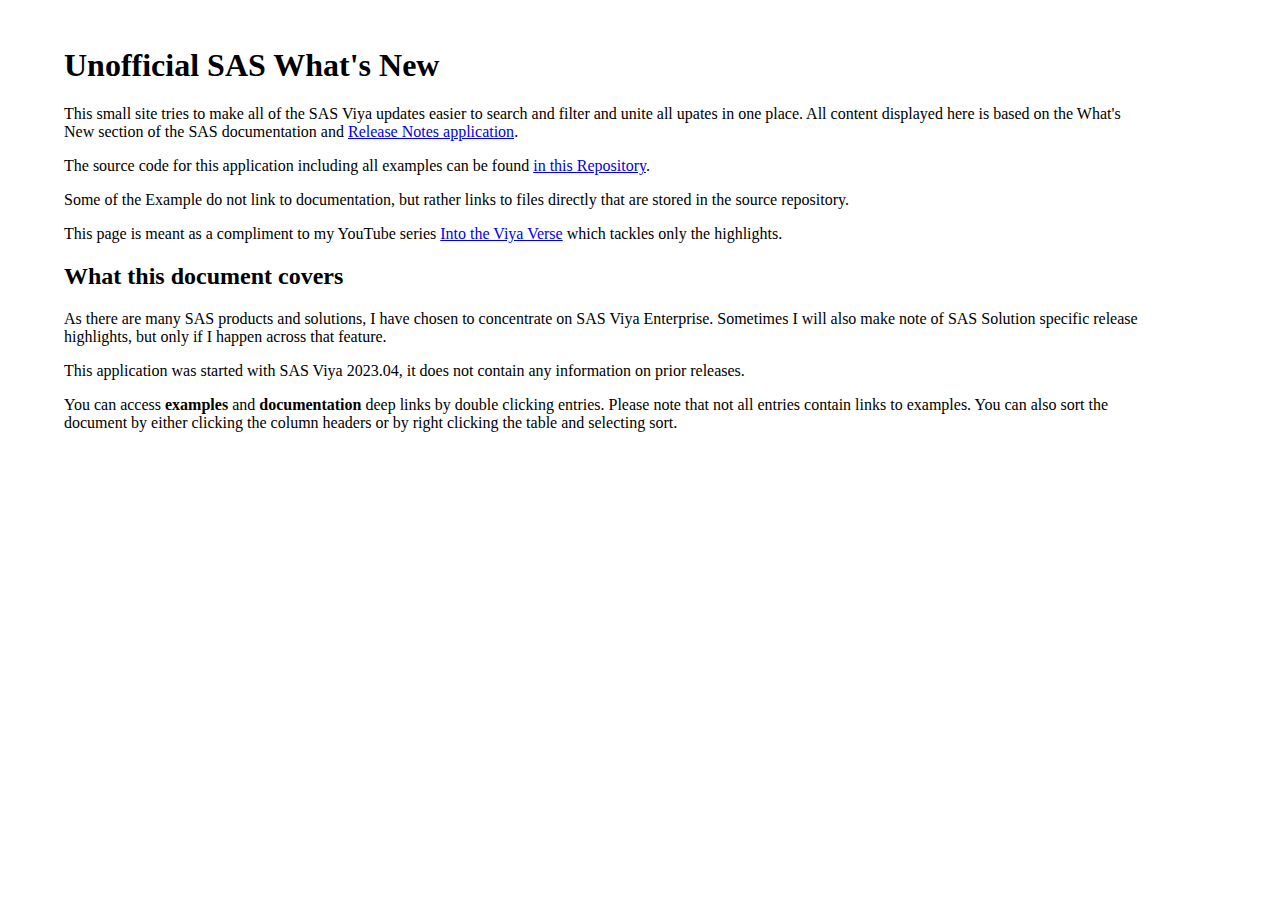
==== index.html @ a314bbcf "Update Look and Feel" ====
<!DOCTYPE html>
<html lang="en">
  <head>
    <meta charset="UTF-8" />
    <meta http-equiv="X-UA-Compatible" content="IE=edge" />
    <meta name="viewport" content="width=device-width, initial-scale=1.0" />
    <title>SAS Whats New</title>
    <script
      async
      src="https://cdn.developer.sas.com/packages/va-report-components/latest/dist/umd/va-report-components.js"
    ></script>
    <style>
      body {
        margin: 0px;
        padding: 0px;
      }
      sas-report,
      sas-report-page,
      sas-report-object {
        width: 95vw;
        height: 100vh;
      }

      .main-text {
        align-content: center;
        margin: 2% 10% 0% 5%;
      }

      #controlContainer {
        display: flex;
        flex-direction: row;
      }

      .controlItems {
        height: 10vh;
      }

      #releaseSlider {
        width: 40vh;
      }

      #categoryButtons {
        width: 70vh;
      }

      #productDropDown {
        width: 30vh;
      }
    </style>
  </head>
  <body>
    <div class="main-text">
      <h1>Unofficial SAS What's New</h1>
      <p>
        This small site tries to make all of the SAS Viya updates easier to
        search and filter and unite all upates in one place. All content
        displayed here is based on the What's New section of the SAS
        documentation and
        <a href="https://release-notes.sas.com/?locale=en"
          >Release Notes application</a
        >.
      </p>
      <p>
        The source code for this application including all examples can be found
        <a href="https://github.com/Criptic/SAS-Whats-New">in this Repository</a
        >.
      </p>
      <p>
        Some of the Example do not link to documentation, but rather links to
        files directly that are stored in the source repository.
      </p>
      <p>
        This page is meant as a compliment to my YouTube series
        <a
          href="https://www.youtube.com/playlist?list=PLncvHGGelzhX1hMwfEHA2eBQOFgV1FfSZ"
          >Into the Viya Verse</a
        >
        which tackles only the highlights.
      </p>
      <h2>What this document covers</h2>
      <p>
        As there are many SAS products and solutions, I have chosen to
        concentrate on SAS Viya Enterprise. Sometimes I will also make note of
        SAS Solution specific release highlights, but only if I happen across
        that feature.
      </p>
      <p>
        This application was started with SAS Viya 2023.04, it does not contain
        any information on prior releases.
      </p>
      <p>
        You can access <b>examples</b> and <b>documentation</b> deep links by
        double clicking entries. Please note that not all entries contain links
        to examples. You can also sort the document by either clicking the
        column headers or by right clicking the table and selecting sort.
      </p>
    </div>
    <br />
    <br />
    <div id="controlContainer">
      <sas-report-object
        packageUri="."
        objectName="ve18"
        id="releaseSlider"
        class="controlItems"
      ></sas-report-object>
      <sas-report-object
        packageUri="."
        objectName="ve26"
        id="categoryButtons"
        class="controlItems"
      ></sas-report-object>
      <sas-report-object
        packageUri="."
        objectName="ve33"
        id="productDropDown"
        class="controlItems"
      ></sas-report-object>
    </div>
    <sas-report-object
      packageUri="."
      objectName="ve42"
      id="mainTable"
    ></sas-report-object>
    <div id="tableDiv"></div>
  </body>
  <script>
    function createTable(dataSet) {
      const tableDiv = document.getElementById('tableDiv');
      const table = document.createElement('table');

      const headingRow = document.createElement('tr');
      table.appendChild(headingRow);

      // Processing column names
      for (const column of dataSet.columns) {
        const heading = document.createElement('th');
        // Use the column label as the heading
        heading.appendChild(document.createTextNode(column.label));
        headingRow.appendChild(heading);
      }

      // Processing each row of data
      for (const dataRow of dataSet.data) {
        const row = document.createElement('tr');
        table.appendChild(row);

        // Processing each data value in the row
        for (const dataValue of dataRow) {
          const cell = document.createElement('td');
          cell.appendChild(document.createTextNode(dataValue));
          row.appendChild(cell);
        }
      }

      // Place the table in the div
      tableDiv.appendChild(table);
    }

    window.addEventListener('vaReportComponents.loaded', async () => {
      vaReportComponents.setLocale('en_US');
      vaReportComponents.setFormatterLocale('en_US');

      const reportObject = document.getElementById('mainTable');
      const objectHandle = await reportObject.getObjectHandle();

      const selectionChangedListener = () => {
        // Retrieve the new selected data
        const selectedData = objectHandle.getSelectedData({
          formatData: true,
        });

        // Reset the table since the data has changed
        const tableDiv = document.getElementById('tableDiv');
        tableDiv.innerHTML = '';

        for (const dataSet of selectedData) {
          // Process the data and display a table of currently selected data
          createTable(dataSet);
        }
      };

      /*
      // Call the listener when user selections change
      objectHandle.addEventListener(
        'selectionChanged',
        selectionChangedListener
      );
      */
    });
  </script>
</html>
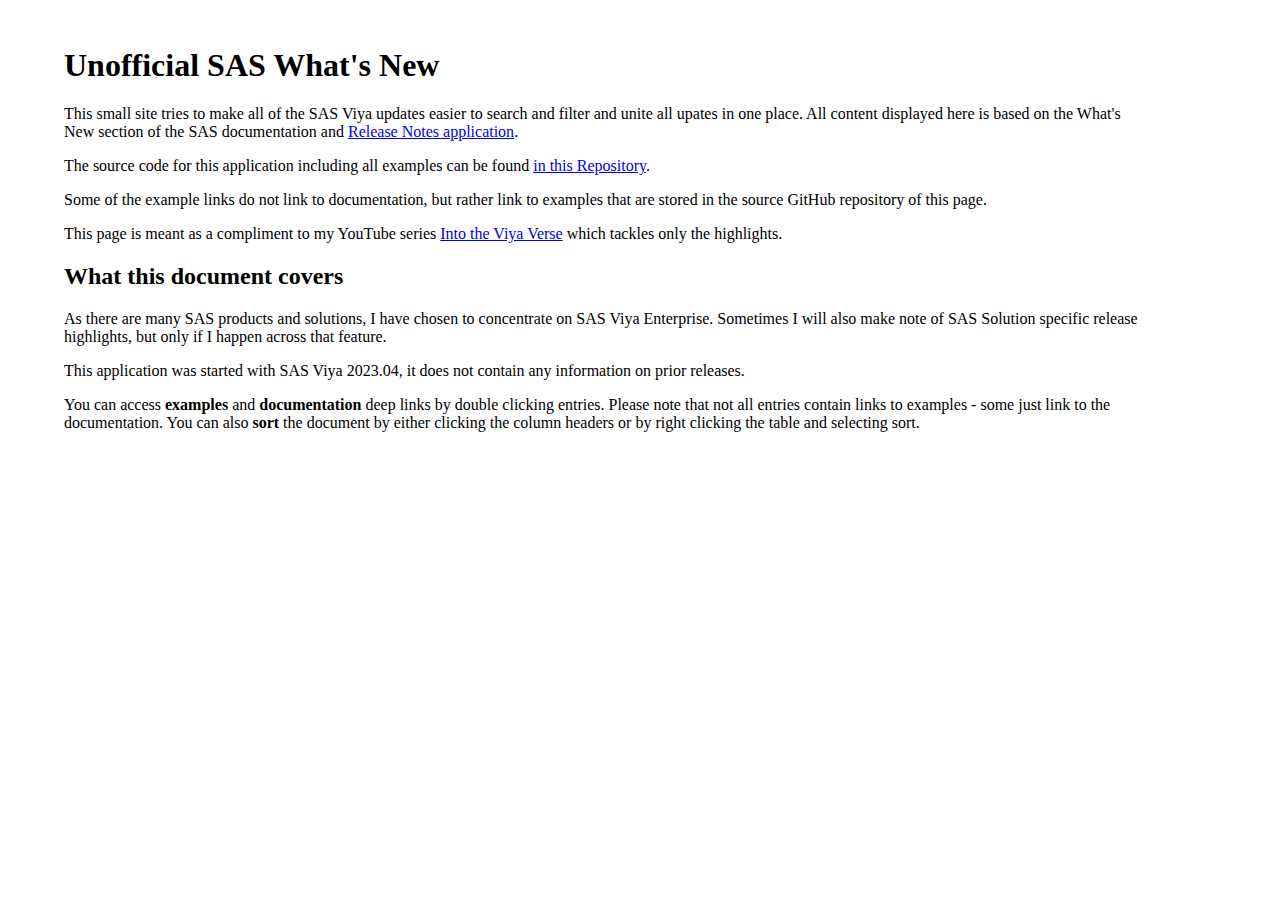
==== commit 8d2956d0: "Fix typos" ====
--- a/index.html
+++ b/index.html
@@ -66,8 +66,9 @@
         >.
       </p>
       <p>
-        Some of the Example do not link to documentation, but rather links to
-        files directly that are stored in the source repository.
+        Some of the example links do not link to documentation, but rather link
+        to examples that are stored in the source GitHub repository of this
+        page.
       </p>
       <p>
         This page is meant as a compliment to my YouTube series
@@ -91,8 +92,9 @@
       <p>
         You can access <b>examples</b> and <b>documentation</b> deep links by
         double clicking entries. Please note that not all entries contain links
-        to examples. You can also sort the document by either clicking the
-        column headers or by right clicking the table and selecting sort.
+        to examples - some just link to the documentation. You can also
+        <b>sort</b> the document by either clicking the column headers or by
+        right clicking the table and selecting sort.
       </p>
     </div>
     <br />
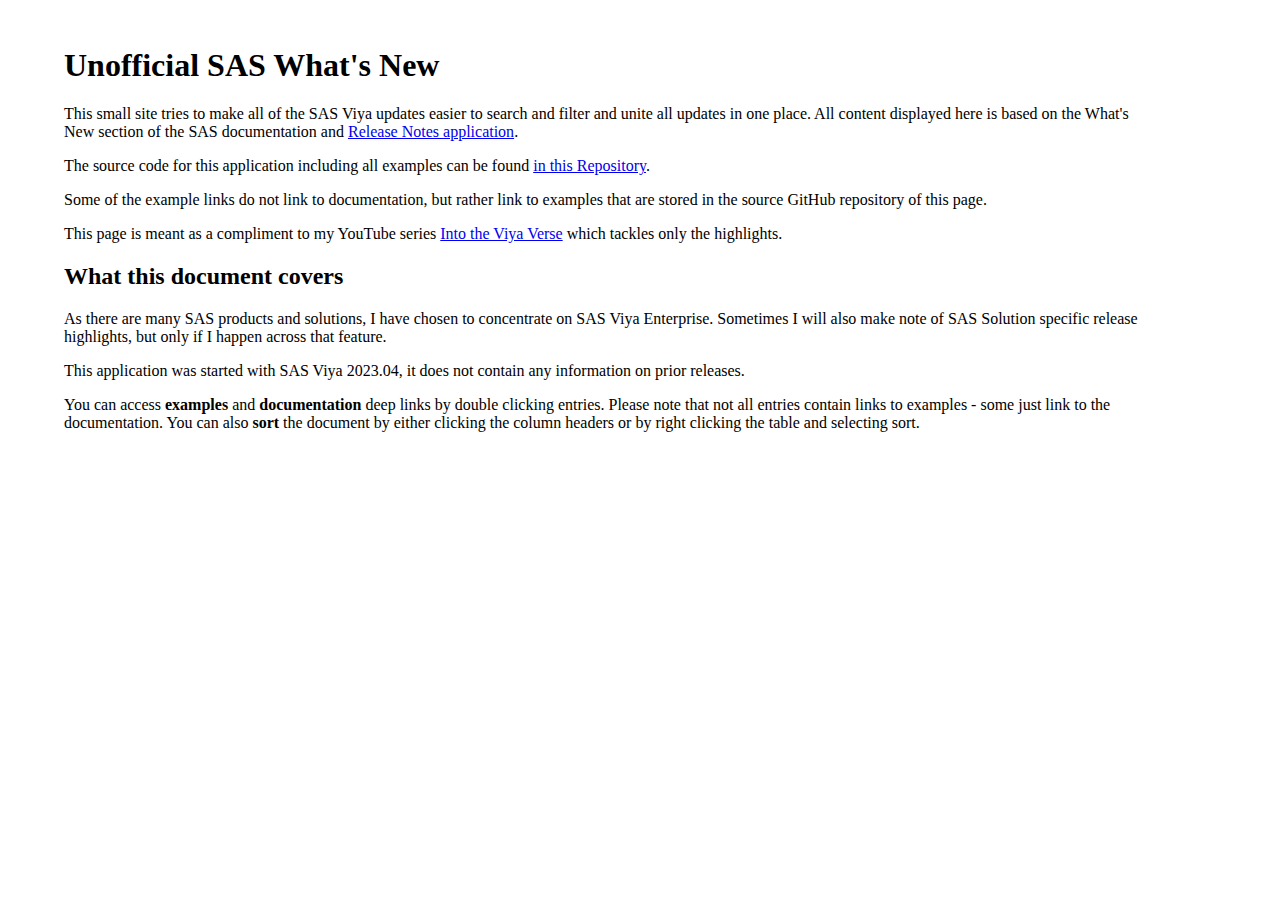
==== commit 211cccfd: "Add README" ====
--- a/index.html
+++ b/index.html
@@ -53,7 +53,7 @@
       <h1>Unofficial SAS What's New</h1>
       <p>
         This small site tries to make all of the SAS Viya updates easier to
-        search and filter and unite all upates in one place. All content
+        search and filter and unite all updates in one place. All content
         displayed here is based on the What's New section of the SAS
         documentation and
         <a href="https://release-notes.sas.com/?locale=en"
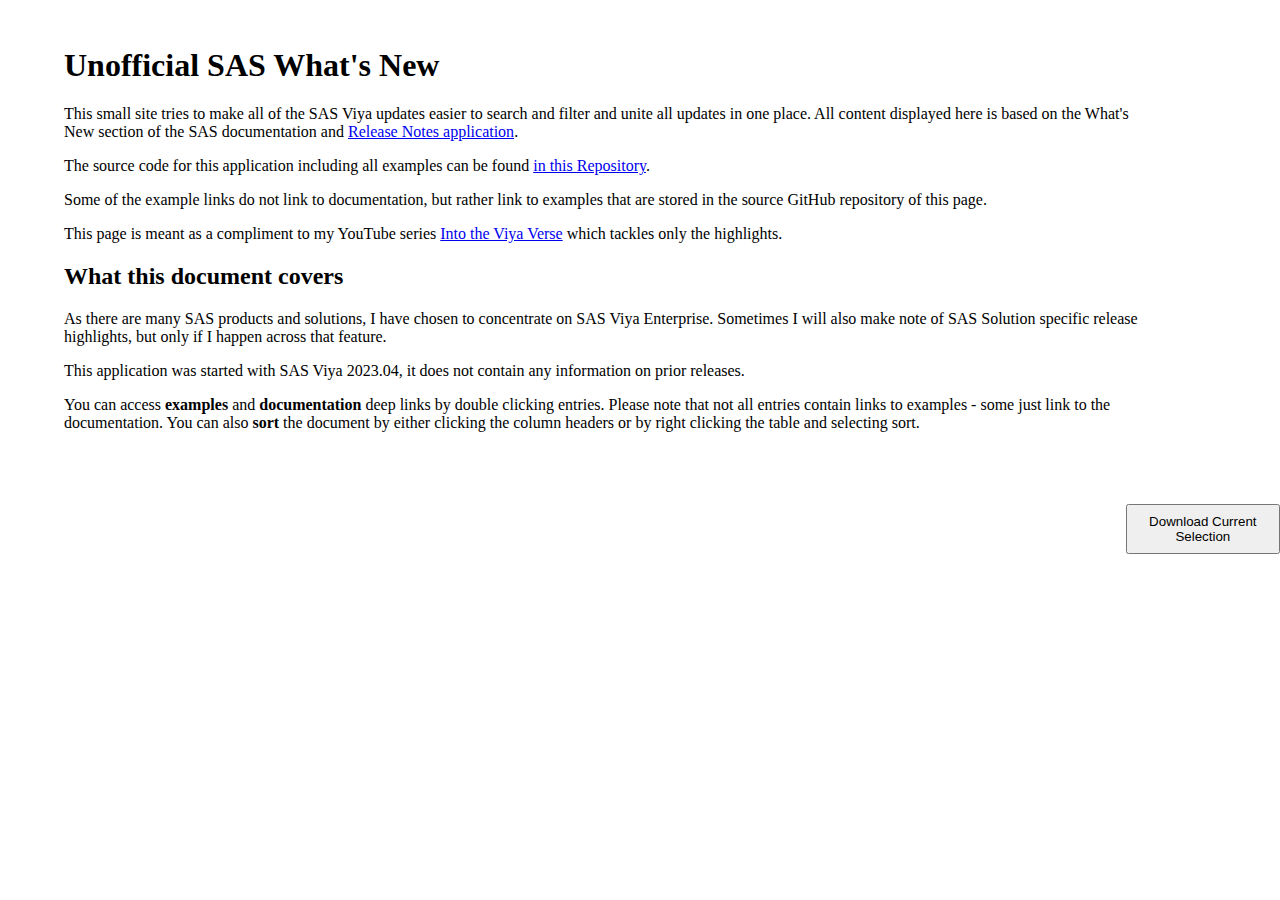
==== commit ce8357d5: "Add download capability" ====
--- a/index.html
+++ b/index.html
@@ -1,194 +1,291 @@
 <!DOCTYPE html>
 <html lang="en">
-  <head>
-    <meta charset="UTF-8" />
-    <meta http-equiv="X-UA-Compatible" content="IE=edge" />
-    <meta name="viewport" content="width=device-width, initial-scale=1.0" />
-    <title>SAS Whats New</title>
-    <script
-      async
-      src="https://cdn.developer.sas.com/packages/va-report-components/latest/dist/umd/va-report-components.js"
-    ></script>
-    <style>
-      body {
-        margin: 0px;
-        padding: 0px;
-      }
-      sas-report,
-      sas-report-page,
-      sas-report-object {
-        width: 95vw;
-        height: 100vh;
-      }
-
-      .main-text {
-        align-content: center;
-        margin: 2% 10% 0% 5%;
-      }
-
-      #controlContainer {
-        display: flex;
-        flex-direction: row;
-      }
-
-      .controlItems {
-        height: 10vh;
-      }
-
-      #releaseSlider {
-        width: 40vh;
-      }
-
-      #categoryButtons {
-        width: 70vh;
-      }
-
-      #productDropDown {
-        width: 30vh;
-      }
-    </style>
-  </head>
-  <body>
-    <div class="main-text">
-      <h1>Unofficial SAS What's New</h1>
-      <p>
-        This small site tries to make all of the SAS Viya updates easier to
-        search and filter and unite all updates in one place. All content
-        displayed here is based on the What's New section of the SAS
-        documentation and
-        <a href="https://release-notes.sas.com/?locale=en"
-          >Release Notes application</a
-        >.
-      </p>
-      <p>
-        The source code for this application including all examples can be found
-        <a href="https://github.com/Criptic/SAS-Whats-New">in this Repository</a
-        >.
-      </p>
-      <p>
-        Some of the example links do not link to documentation, but rather link
-        to examples that are stored in the source GitHub repository of this
-        page.
-      </p>
-      <p>
-        This page is meant as a compliment to my YouTube series
-        <a
-          href="https://www.youtube.com/playlist?list=PLncvHGGelzhX1hMwfEHA2eBQOFgV1FfSZ"
-          >Into the Viya Verse</a
-        >
-        which tackles only the highlights.
-      </p>
-      <h2>What this document covers</h2>
-      <p>
-        As there are many SAS products and solutions, I have chosen to
-        concentrate on SAS Viya Enterprise. Sometimes I will also make note of
-        SAS Solution specific release highlights, but only if I happen across
-        that feature.
-      </p>
-      <p>
-        This application was started with SAS Viya 2023.04, it does not contain
-        any information on prior releases.
-      </p>
-      <p>
-        You can access <b>examples</b> and <b>documentation</b> deep links by
-        double clicking entries. Please note that not all entries contain links
-        to examples - some just link to the documentation. You can also
-        <b>sort</b> the document by either clicking the column headers or by
-        right clicking the table and selecting sort.
-      </p>
-    </div>
-    <br />
-    <br />
-    <div id="controlContainer">
-      <sas-report-object
-        packageUri="."
-        objectName="ve18"
-        id="releaseSlider"
-        class="controlItems"
-      ></sas-report-object>
-      <sas-report-object
-        packageUri="."
-        objectName="ve26"
-        id="categoryButtons"
-        class="controlItems"
-      ></sas-report-object>
-      <sas-report-object
-        packageUri="."
-        objectName="ve33"
-        id="productDropDown"
-        class="controlItems"
-      ></sas-report-object>
-    </div>
-    <sas-report-object
-      packageUri="."
-      objectName="ve42"
-      id="mainTable"
-    ></sas-report-object>
-    <div id="tableDiv"></div>
-  </body>
-  <script>
-    function createTable(dataSet) {
-      const tableDiv = document.getElementById('tableDiv');
-      const table = document.createElement('table');
-
-      const headingRow = document.createElement('tr');
-      table.appendChild(headingRow);
-
-      // Processing column names
-      for (const column of dataSet.columns) {
-        const heading = document.createElement('th');
-        // Use the column label as the heading
-        heading.appendChild(document.createTextNode(column.label));
-        headingRow.appendChild(heading);
-      }
-
-      // Processing each row of data
-      for (const dataRow of dataSet.data) {
-        const row = document.createElement('tr');
-        table.appendChild(row);
-
-        // Processing each data value in the row
-        for (const dataValue of dataRow) {
-          const cell = document.createElement('td');
-          cell.appendChild(document.createTextNode(dataValue));
-          row.appendChild(cell);
-        }
-      }
-
-      // Place the table in the div
-      tableDiv.appendChild(table);
-    }
-
-    window.addEventListener('vaReportComponents.loaded', async () => {
-      vaReportComponents.setLocale('en_US');
-      vaReportComponents.setFormatterLocale('en_US');
-
-      const reportObject = document.getElementById('mainTable');
-      const objectHandle = await reportObject.getObjectHandle();
-
-      const selectionChangedListener = () => {
-        // Retrieve the new selected data
-        const selectedData = objectHandle.getSelectedData({
-          formatData: true,
-        });
-
-        // Reset the table since the data has changed
-        const tableDiv = document.getElementById('tableDiv');
-        tableDiv.innerHTML = '';
-
-        for (const dataSet of selectedData) {
-          // Process the data and display a table of currently selected data
-          createTable(dataSet);
-        }
-      };
-
-      /*
-      // Call the listener when user selections change
-      objectHandle.addEventListener(
-        'selectionChanged',
-        selectionChangedListener
-      );
-      */
-    });
-  </script>
+    <head>
+        <meta charset="UTF-8" />
+        <meta http-equiv="X-UA-Compatible" content="IE=edge" />
+        <meta name="viewport" content="width=device-width, initial-scale=1.0" />
+        <title>SAS Whats New</title>
+        <script
+            async
+            src="https://cdn.developer.sas.com/packages/va-report-components/latest/dist/umd/va-report-components.js"
+        ></script>
+        <link
+            href="https://cdn.jsdelivr.net/npm/bootstrap@5.3.2/dist/css/bootstrap.min.css"
+            rel="stylesheet"
+            integrity="sha384-T3c6CoIi6uLrA9TneNEoa7RxnatzjcDSCmG1MXxSR1GAsXEV/Dwwykc2MPK8M2HN"
+            crossorigin="anonymous"
+        />
+        <style>
+            body {
+                margin: 0px;
+                padding: 0px;
+            }
+            sas-report,
+            sas-report-page,
+            sas-report-object {
+                width: 95vw;
+                height: 100vh;
+            }
+
+            .main-text {
+                align-content: center;
+                margin: 2% 10% 0% 5%;
+            }
+
+            #controlContainer {
+                display: flex;
+                flex-direction: row;
+            }
+
+            .controlItems {
+                height: 10vh;
+            }
+
+            #releaseSlider {
+                width: 40vh;
+            }
+
+            #categoryButtons {
+                width: 80vh;
+            }
+
+            #productDropDown {
+                width: 30vh;
+            }
+
+            #downloadData {
+                height: 50px;
+                align-self: center;
+            }
+
+            #tableDiv {
+                margin: 0% 5% 0% 5%;
+                display: none;
+            }
+        </style>
+    </head>
+    <body>
+        <div class="main-text">
+            <h1>Unofficial SAS What's New</h1>
+            <p>
+                This small site tries to make all of the SAS Viya updates easier
+                to search and filter and unite all updates in one place. All
+                content displayed here is based on the What's New section of the
+                SAS documentation and
+                <a href="https://release-notes.sas.com/?locale=en"
+                    >Release Notes application</a
+                >.
+            </p>
+            <p>
+                The source code for this application including all examples can
+                be found
+                <a href="https://github.com/Criptic/SAS-Whats-New"
+                    >in this Repository</a
+                >.
+            </p>
+            <p>
+                Some of the example links do not link to documentation, but
+                rather link to examples that are stored in the source GitHub
+                repository of this page.
+            </p>
+            <p>
+                This page is meant as a compliment to my YouTube series
+                <a
+                    href="https://www.youtube.com/playlist?list=PLncvHGGelzhX1hMwfEHA2eBQOFgV1FfSZ"
+                    >Into the Viya Verse</a
+                >
+                which tackles only the highlights.
+            </p>
+            <h2>What this document covers</h2>
+            <p>
+                As there are many SAS products and solutions, I have chosen to
+                concentrate on SAS Viya Enterprise. Sometimes I will also make
+                note of SAS Solution specific release highlights, but only if I
+                happen across that feature.
+            </p>
+            <p>
+                This application was started with SAS Viya 2023.04, it does not
+                contain any information on prior releases.
+            </p>
+            <p>
+                You can access <b>examples</b> and <b>documentation</b> deep
+                links by double clicking entries. Please note that not all
+                entries contain links to examples - some just link to the
+                documentation. You can also <b>sort</b> the document by either
+                clicking the column headers or by right clicking the table and
+                selecting sort.
+            </p>
+        </div>
+        <br />
+        <br />
+        <div id="controlContainer">
+            <sas-report-object
+                packageUri="."
+                objectName="ve18"
+                id="releaseSlider"
+                class="controlItems"
+            ></sas-report-object>
+            <sas-report-object
+                packageUri="."
+                objectName="ve26"
+                id="categoryButtons"
+                class="controlItems"
+            ></sas-report-object>
+            <sas-report-object
+                packageUri="."
+                objectName="ve33"
+                id="productDropDown"
+                class="controlItems"
+            ></sas-report-object>
+            <button type="button" class="btn btn-primary" id="downloadData">
+                Download Current Selection
+            </button>
+        </div>
+        <br />
+        <br />
+        <!-- Hidden VA table data source - replaced with custom build table -->
+        <sas-report-object
+            packageUri="."
+            objectName="ve42"
+            id="mainTable"
+        ></sas-report-object>
+        <div id="tableDiv" class="table-responsive"></div>
+        <script
+            src="https://cdn.jsdelivr.net/npm/bootstrap@5.3.2/dist/js/bootstrap.bundle.min.js"
+            integrity="sha384-C6RzsynM9kWDrMNeT87bh95OGNyZPhcTNXj1NW7RuBCsyN/o0jlpcV8Qyq46cDfL"
+            crossorigin="anonymous"
+        ></script>
+        <script>
+            function createTable(dataSet) {
+                const tableDiv = document.getElementById('tableDiv');
+                const table = document.createElement('table');
+                table.id = 'dataTable';
+                table.classList = 'table table-striped';
+
+                const tableHeader = document.createElement('thead');
+                const headingRow = document.createElement('tr');
+                tableHeader.appendChild(headingRow);
+                table.appendChild(tableHeader);
+
+                // Processing column names
+                for (const column of dataSet.columns) {
+                    const heading = document.createElement('th');
+                    // Use the column label as the heading
+                    heading.appendChild(document.createTextNode(column.label));
+                    headingRow.appendChild(heading);
+                }
+
+                const tableBody = document.createElement('tbody');
+                table.appendChild(tableBody);
+
+                // Processing each row of data
+                for (const dataRow of dataSet.data) {
+                    const row = document.createElement('tr');
+                    tableBody.appendChild(row);
+
+                    // Processing each data value in the row
+                    for (const dataValue of dataRow) {
+                        const cell = document.createElement('td');
+                        cell.appendChild(document.createTextNode(dataValue));
+                        row.appendChild(cell);
+                    }
+                }
+
+                // Place the table in the div
+                tableDiv.appendChild(table);
+            }
+
+            /**
+             * Take a valid HTML table and return it as a valid csv string
+             *
+             * @param {HTMLElement} htmlTableElement - The root table element which is to be converted
+             * @returns Returns a string containing a valid csv
+             */
+            function convertTableToCSV(htmlTableElement) {
+                let csvData = [];
+
+                // Get all data from the table element
+                let rows = htmlTableElement.getElementsByTagName('tr');
+                for (let row = 0; row < rows.length; row++) {
+                    // Get all cell data
+                    let cells = rows[row].querySelectorAll('td,th');
+                    let csvRowData = [];
+                    for (let cell = 0; cell < cells.length; cell++) {
+                        // Get the text of each cell and add it to the row data
+                        csvRowData.push(cells[cell].innerHTML);
+                    }
+                    csvData.push(csvRowData);
+                }
+
+                // Create csv output
+                csvData = csvData.join('\n');
+                return csvData;
+            }
+
+            /**
+             * Download content as a file to the local systen
+             *
+             * @param {String} fileName - Name of the file, including file extension (should match the file type)
+             * @param {String} fileType - MIME File type, e.g. text/csv or text/plain
+             * @param {String} fileContent - The actual content of the file
+             */
+            function downloadAsFile(fileName, fileType, fileContent) {
+                let tmpLink = document.createElement('a');
+                tmpLink.setAttribute(
+                    'href',
+                    `data:${fileType};charset=utf-8, ${encodeURIComponent(
+                        fileContent
+                    )}`
+                );
+                tmpLink.setAttribute('download', fileName);
+                document.body.appendChild(tmpLink);
+                tmpLink.click();
+                document.body.removeChild(tmpLink);
+            }
+
+            window.addEventListener('vaReportComponents.loaded', async () => {
+                vaReportComponents.setLocale('en_US');
+                vaReportComponents.setFormatterLocale('en_US');
+                const reportObject = document.getElementById('mainTable');
+                const objectHandle = await reportObject.getObjectHandle();
+
+                const selectionChangedListener = () => {
+                    // Retrieve the new selected data
+                    const selectedData = objectHandle.getData({
+                        formatData: true,
+                    });
+
+                    // Reset the table since the data has changed
+                    const tableDiv = document.getElementById('tableDiv');
+                    tableDiv.innerHTML = '';
+
+                    for (const dataSet of selectedData) {
+                        // Process the data and display a table of currently selected data
+                        createTable(dataSet);
+                    }
+
+                    downloadAsFile(
+                        'SAS-Whats-New.csv',
+                        'text/csv',
+                        convertTableToCSV(document.getElementById('dataTable'))
+                    );
+                };
+
+                const downloadData = document.getElementById('downloadData');
+                downloadData.addEventListener(
+                    'click',
+                    selectionChangedListener
+                );
+
+                /*
+                // Call the listener when user selections change
+                objectHandle.addEventListener(
+                    'selectionChanged',
+                    selectionChangedListener
+                );
+                setTimeout(selectionChangedListener, 1000);
+                */
+            });
+        </script>
+    </body>
 </html>
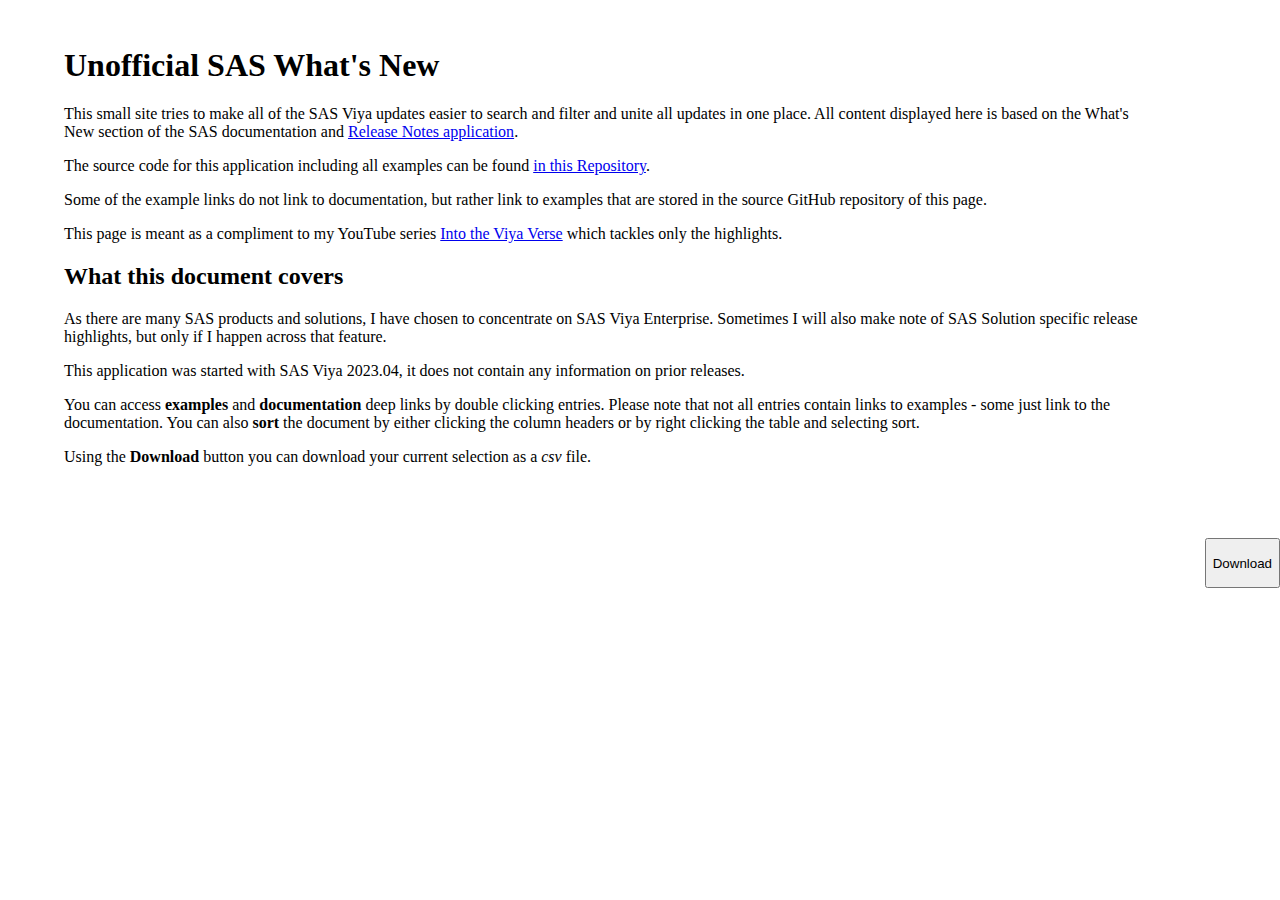
==== commit 5c209e06: "Add download description" ====
--- a/index.html
+++ b/index.html
@@ -114,6 +114,10 @@
                 documentation. You can also <b>sort</b> the document by either
                 clicking the column headers or by right clicking the table and
                 selecting sort.
+            </p>
+            <p>
+                Using the <b>Download</b> button you can download your current
+                selection as a <i>csv</i> file.
             </p>
         </div>
         <br />
@@ -138,8 +142,16 @@
                 class="controlItems"
             ></sas-report-object>
             <button type="button" class="btn btn-primary" id="downloadData">
-                Download Current Selection
+                Download
             </button>
+            <input
+                type="text"
+                class="form-control"
+                id="searchInput"
+                placeholder="Search string"
+                aria-label="Search string"
+                style="display: none"
+            />
         </div>
         <br />
         <br />
@@ -149,23 +161,26 @@
             objectName="ve42"
             id="mainTable"
         ></sas-report-object>
-        <div id="tableDiv" class="table-responsive"></div>
+        <div id="tableDiv" class="table-responsive">
+            <table id="dataTable"></table>
+        </div>
         <script
             src="https://cdn.jsdelivr.net/npm/bootstrap@5.3.2/dist/js/bootstrap.bundle.min.js"
             integrity="sha384-C6RzsynM9kWDrMNeT87bh95OGNyZPhcTNXj1NW7RuBCsyN/o0jlpcV8Qyq46cDfL"
             crossorigin="anonymous"
         ></script>
         <script>
-            function createTable(dataSet) {
-                const tableDiv = document.getElementById('tableDiv');
-                const table = document.createElement('table');
-                table.id = 'dataTable';
-                table.classList = 'table table-striped';
+            const searchInput = document.getElementById('searchInput');
+            const dataTable = document.getElementById('dataTable');
+
+            function createTable(tableElement, dataSet) {
+                tableElement.innerHTML = '';
+                tableElement.classList = 'table table-striped';
 
                 const tableHeader = document.createElement('thead');
                 const headingRow = document.createElement('tr');
                 tableHeader.appendChild(headingRow);
-                table.appendChild(tableHeader);
+                tableElement.appendChild(tableHeader);
 
                 // Processing column names
                 for (const column of dataSet.columns) {
@@ -176,7 +191,7 @@
                 }
 
                 const tableBody = document.createElement('tbody');
-                table.appendChild(tableBody);
+                tableElement.appendChild(tableBody);
 
                 // Processing each row of data
                 for (const dataRow of dataSet.data) {
@@ -190,9 +205,6 @@
                         row.appendChild(cell);
                     }
                 }
-
-                // Place the table in the div
-                tableDiv.appendChild(table);
             }
 
             /**
@@ -243,6 +255,46 @@
                 document.body.removeChild(tmpLink);
             }
 
+            /**
+             * Filters a table by two columns by a user input string
+             *
+             * @param {String} searchInputID - the ID of the HTML element of the text input
+             * @param {HTMLElement} tableElementID - the HTML element of the table that should be filtered
+             * @param {Array of two Integers} searchColumns - Array of the position of the two columns that should be filtered
+             */
+            function filterTableBySearch(
+                e,
+                searchInputID = 'searchInput',
+                tableElementID = 'dataTable',
+                searchColumns = [2, 3]
+            ) {
+                const searchInputElement =
+                    document.getElementById(searchInputID);
+                const filter = searchInputElement.value.toUpperCase();
+                const tableElement = document.getElementById(tableElementID);
+                let tr = tableElement.getElementsByTagName('tr');
+
+                for (let i = 0; i < tr.length; i++) {
+                    const td0 =
+                        tr[i].getElementsByTagName('td')[searchColumns[0]];
+                    const td1 =
+                        tr[i].getElementsByTagName('td')[searchColumns[1]];
+                    if (td0 || td1) {
+                        const txtValue0 = td0.textContent || td0.innerText;
+                        const txtValue1 = td1.textContent || td1.innerText;
+                        if (
+                            txtValue0.toUpperCase().indexOf(filter) > -1 ||
+                            txtValue1.toUpperCase().indexOf(filter) > -1
+                        ) {
+                            tr[i].style.display = '';
+                        } else {
+                            tr[i].style.display = 'none';
+                        }
+                    }
+                }
+            }
+
+            searchInput.addEventListener('input', filterTableBySearch);
             window.addEventListener('vaReportComponents.loaded', async () => {
                 vaReportComponents.setLocale('en_US');
                 vaReportComponents.setFormatterLocale('en_US');
@@ -255,19 +307,15 @@
                         formatData: true,
                     });
 
-                    // Reset the table since the data has changed
-                    const tableDiv = document.getElementById('tableDiv');
-                    tableDiv.innerHTML = '';
-
                     for (const dataSet of selectedData) {
                         // Process the data and display a table of currently selected data
-                        createTable(dataSet);
+                        createTable(dataTable, dataSet);
                     }
 
                     downloadAsFile(
                         'SAS-Whats-New.csv',
                         'text/csv',
-                        convertTableToCSV(document.getElementById('dataTable'))
+                        convertTableToCSV(dataTable)
                     );
                 };
 
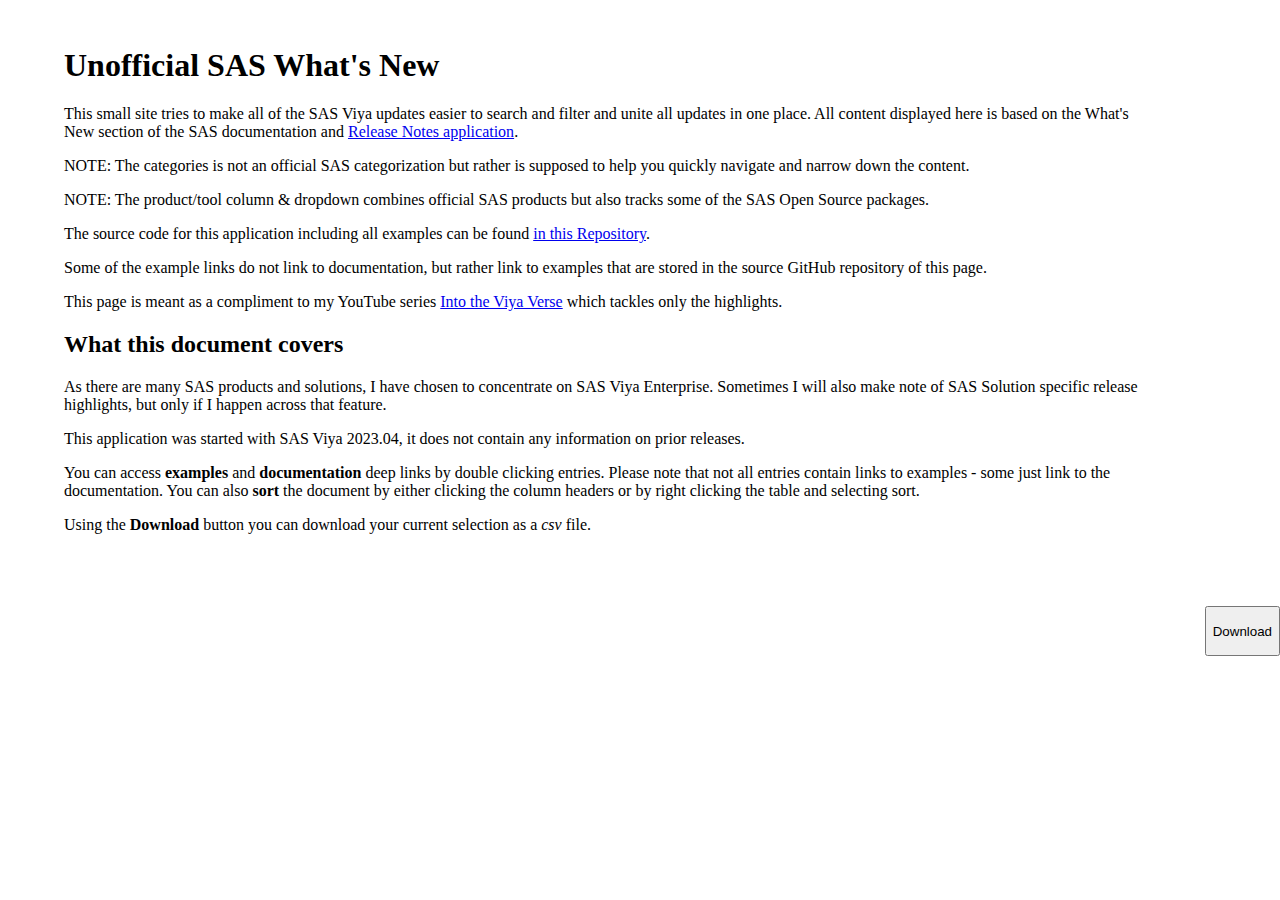
==== commit cf9d786d: "Update for 202402" ====
--- a/index.html
+++ b/index.html
@@ -75,6 +75,15 @@
                 <a href="https://release-notes.sas.com/?locale=en"
                     >Release Notes application</a
                 >.
+            </p>
+            <p>
+                NOTE: The categories is not an official SAS categorization but
+                rather is supposed to help you quickly navigate and narrow down
+                the content.
+            </p>
+            <p>
+                NOTE: The product/tool column & dropdown combines official SAS
+                products but also tracks some of the SAS Open Source packages.
             </p>
             <p>
                 The source code for this application including all examples can
